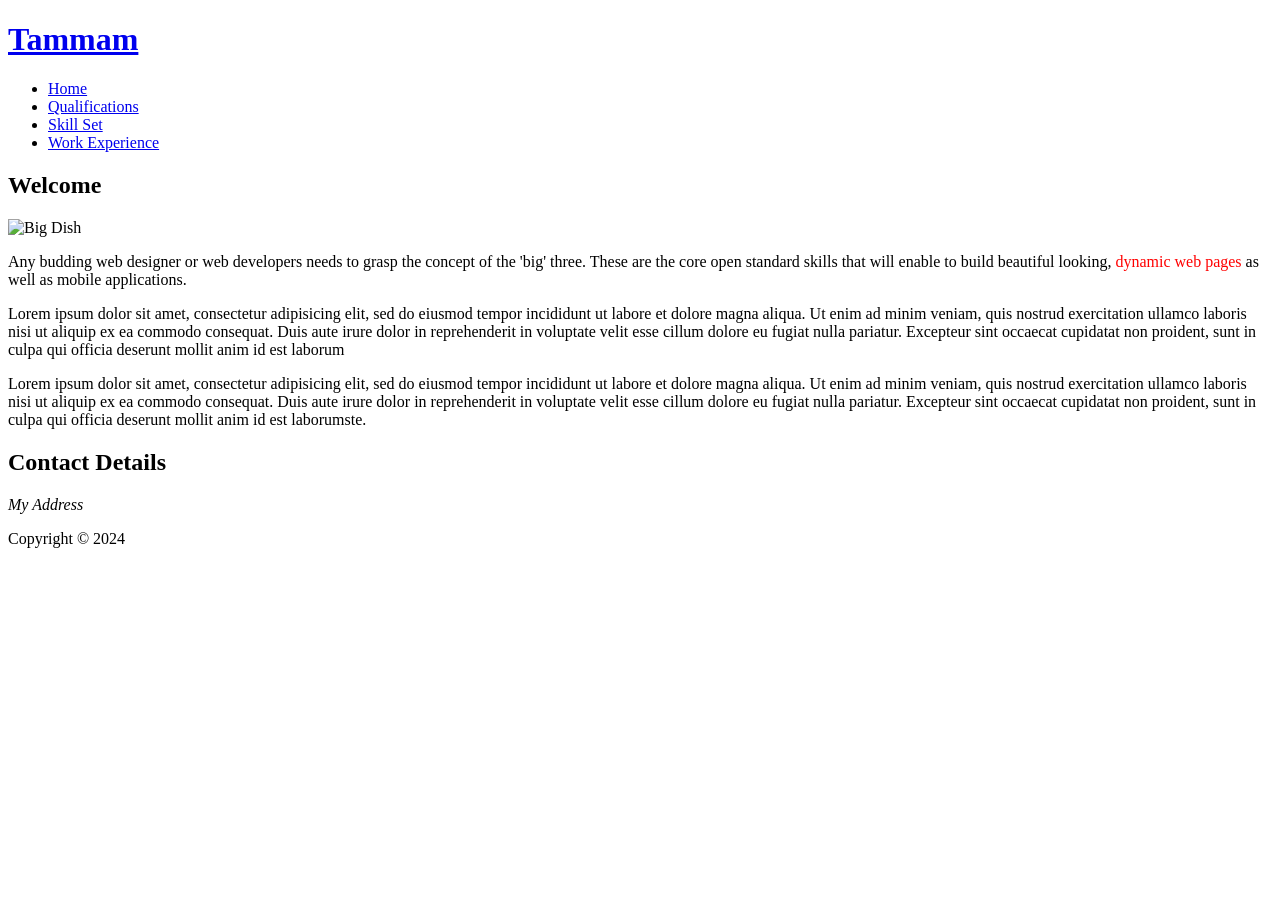
==== index.html @ 41f9edfe "idk" ====
<!DOCTYPE html>
<html>
  <head>
    <meta charset="utf-8" />
    <title>Tammam :: Software Engineering</title>
  </head>
  <body>
    <div class="container">
      <div class="header">
        <div class="logo">
          <h1><a href="#">Tammam</a></h1>
        </div>
        <nav>
          <ul>
            <li><a href="index.html">Home</a></li>
            <li><a href="qualifications.html">Qualifications</a></li>
            <li><a href="skill-set.html">Skill Set</a></li>
            <li><a href="work-experience.html">Work Experience</a></li>
          </ul>
        </nav>
      </div>
      <div class="content">
        <div class="section">
          <h2>Welcome</h2>
          <p>
            <img
              src="images/dishOne.jpg"
              alt="Big Dish"
              width="900"
              height="200"
            />
          </p>
          <p class="firstPara">
            Any budding web designer or web developers needs to grasp the
            concept of the 'big' three. These are the core open standard skills
            that will enable to build beautiful looking,
            <span style="color: #ff0000">dynamic web pages</span> as well as
            mobile applications.
          </p>
          <p>
            Lorem ipsum dolor sit amet, consectetur adipisicing elit, sed do
            eiusmod tempor incididunt ut labore et dolore magna aliqua. Ut enim
            ad minim veniam, quis nostrud exercitation ullamco laboris nisi ut
            aliquip ex ea commodo consequat. Duis aute irure dolor in
            reprehenderit in voluptate velit esse cillum dolore eu fugiat nulla
            pariatur. Excepteur sint occaecat cupidatat non proident, sunt in
            culpa qui officia deserunt mollit anim id est laborum
          </p>
          <p>
            Lorem ipsum dolor sit amet, consectetur adipisicing elit, sed do
            eiusmod tempor incididunt ut labore et dolore magna aliqua. Ut enim
            ad minim veniam, quis nostrud exercitation ullamco laboris nisi ut
            aliquip ex ea commodo consequat. Duis aute irure dolor in
            reprehenderit in voluptate velit esse cillum dolore eu fugiat nulla
            pariatur. Excepteur sint occaecat cupidatat non proident, sunt in
            culpa qui officia deserunt mollit anim id est laborumste.
          </p>
        </div>
        <div class="sidebar">
          <h2>Contact Details</h2>
          <address>My Address</address>
        </div>
      </div>
      <div id="footer">
        <p>Copyright &copy; 2024</p>
      </div>
    </div>
  </body>
</html>
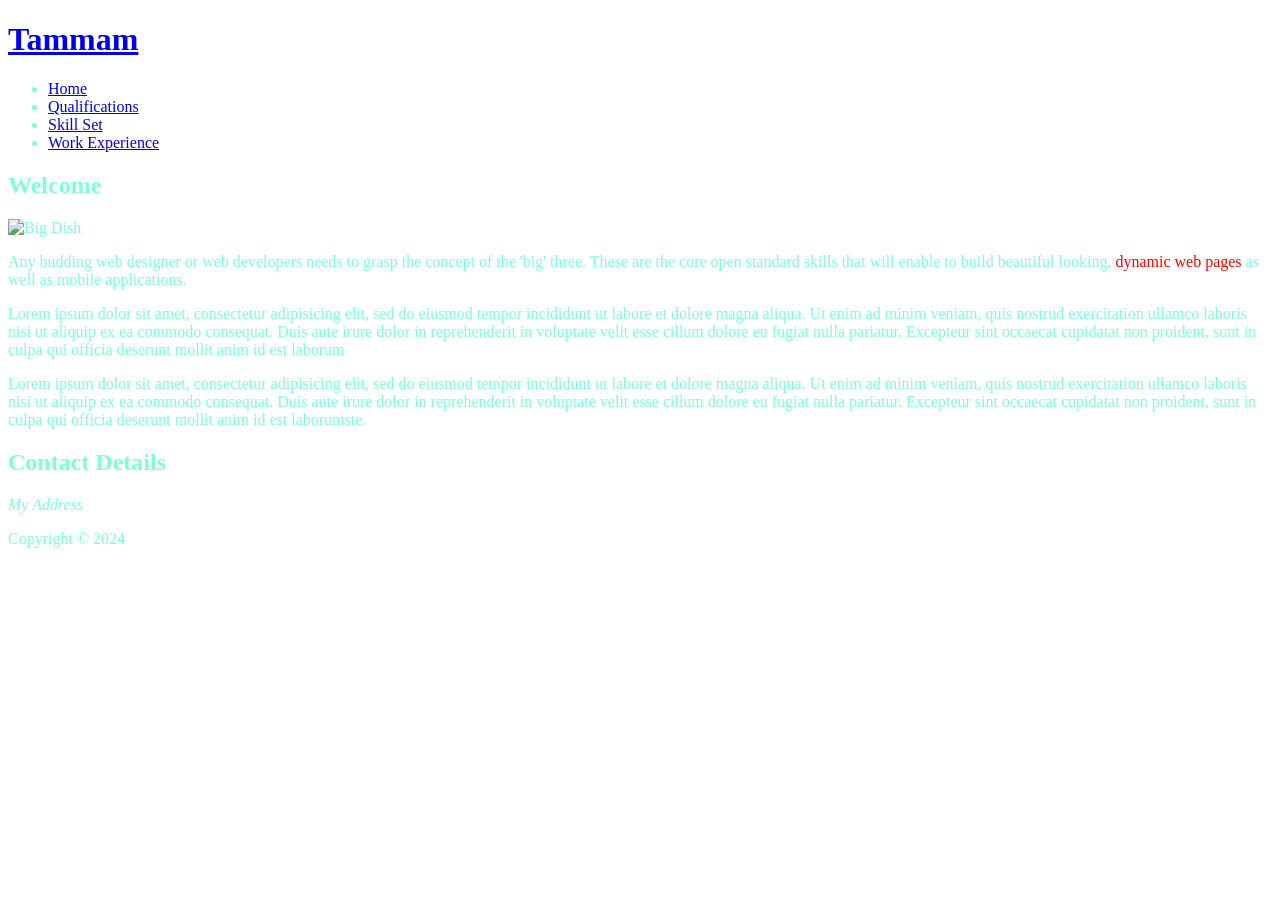
==== commit b2410d74: "added changes" ====
--- a/index.html
+++ b/index.html
@@ -3,6 +3,7 @@
   <head>
     <meta charset="utf-8" />
     <title>Tammam :: Software Engineering</title>
+    <link rel="stylesheet" href="styles/main.css">
   </head>
   <body>
     <div class="container">
--- a/styles/main.css
+++ b/styles/main.css
@@ -0,0 +1,16 @@
+@import url(https://fonts.googleapis.com/css?family=Raleway);
+body{
+    color:aquamarine;
+}
+
+.quals{
+    border-collapse: collapse;
+}
+.quals th{
+    border-bottom:3px solid #ccc;
+    padding:5px;
+}
+.quals td{
+    border-bottom:1px solid #ccc;
+    padding:5px;
+}
